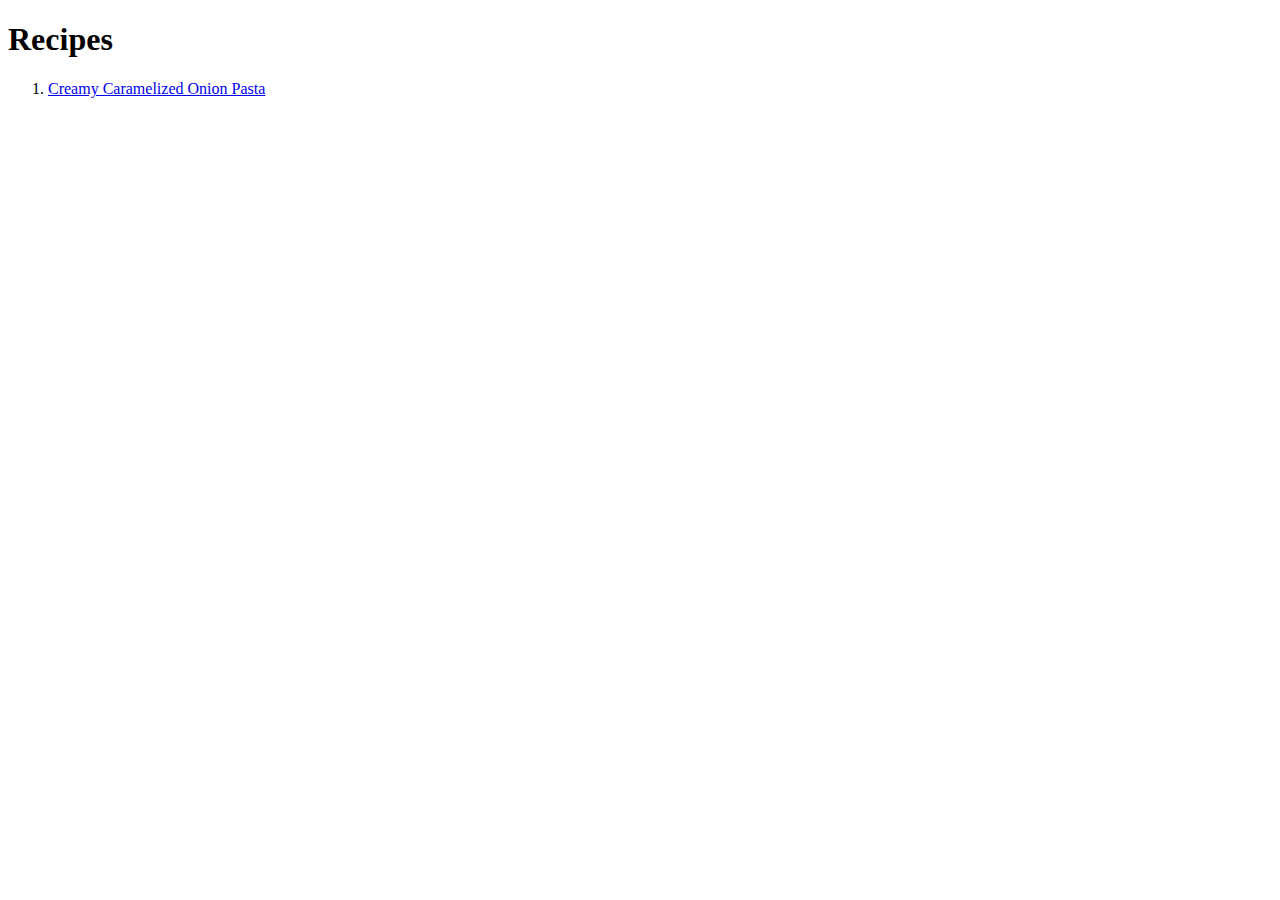
==== index.html @ 31a2eedf "feat: add new recipes-collection directory" ====
<!DOCTYPE html>

<html lang="en">

  <head>
    <meta charset="utf-8" />
    <title>Recipes</title>
  </head>

  <body>
    <h1>Recipes</h1>

    <ol>
        <li>
            <a href="./recipes-collection/creamy-caramelized-onion-pasta.html">Creamy Caramelized Onion Pasta</a>
        </li>
    </ol>
  </body>
  
</html>
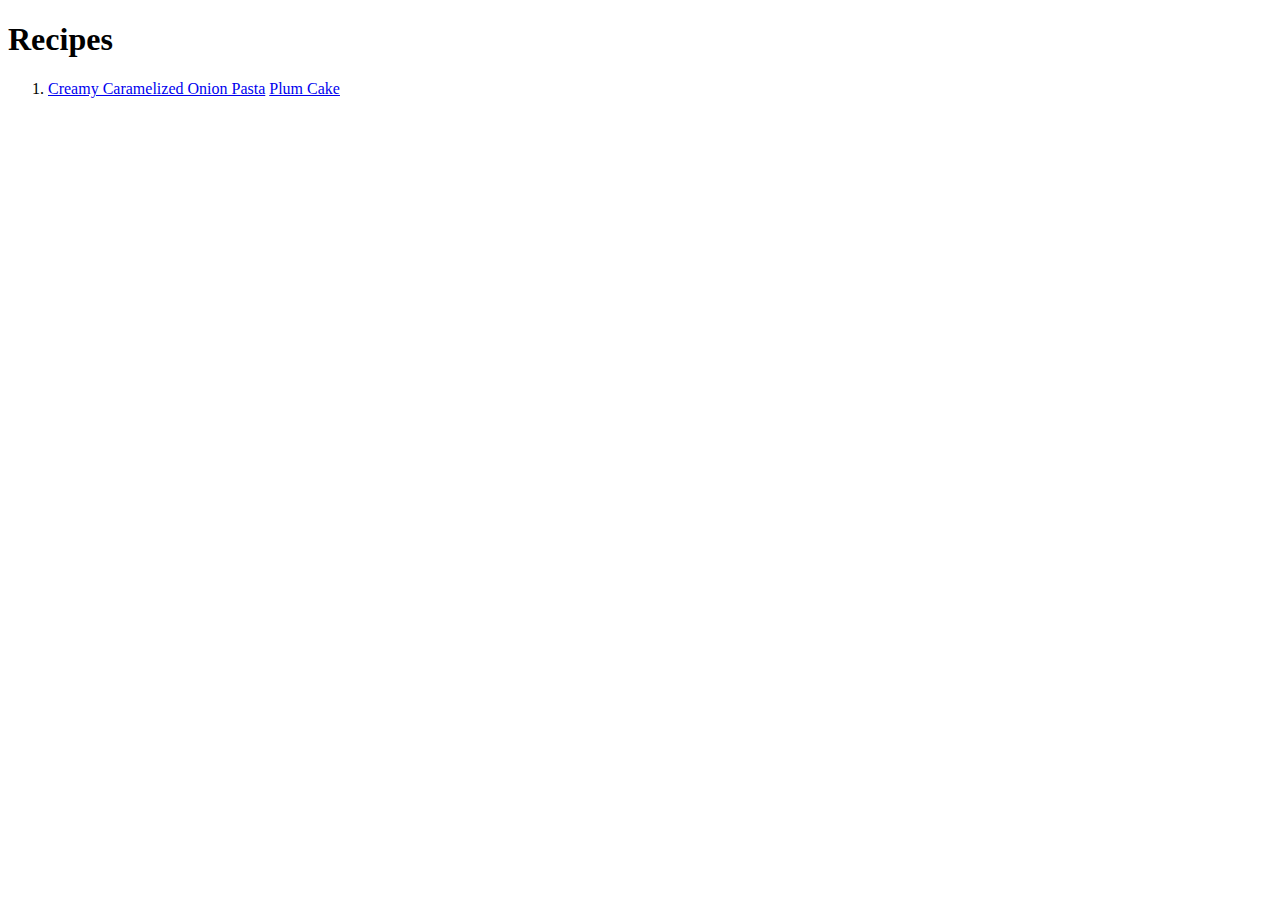
==== commit a973dda6: "feat: add plum cake image and html file" ====
--- a/index.html
+++ b/index.html
@@ -13,6 +13,7 @@
     <ol>
         <li>
             <a href="./recipes-collection/creamy-caramelized-onion-pasta.html">Creamy Caramelized Onion Pasta</a>
+            <a href="./recipes-collection/plum-cake.html">Plum Cake</a>
         </li>
     </ol>
   </body>
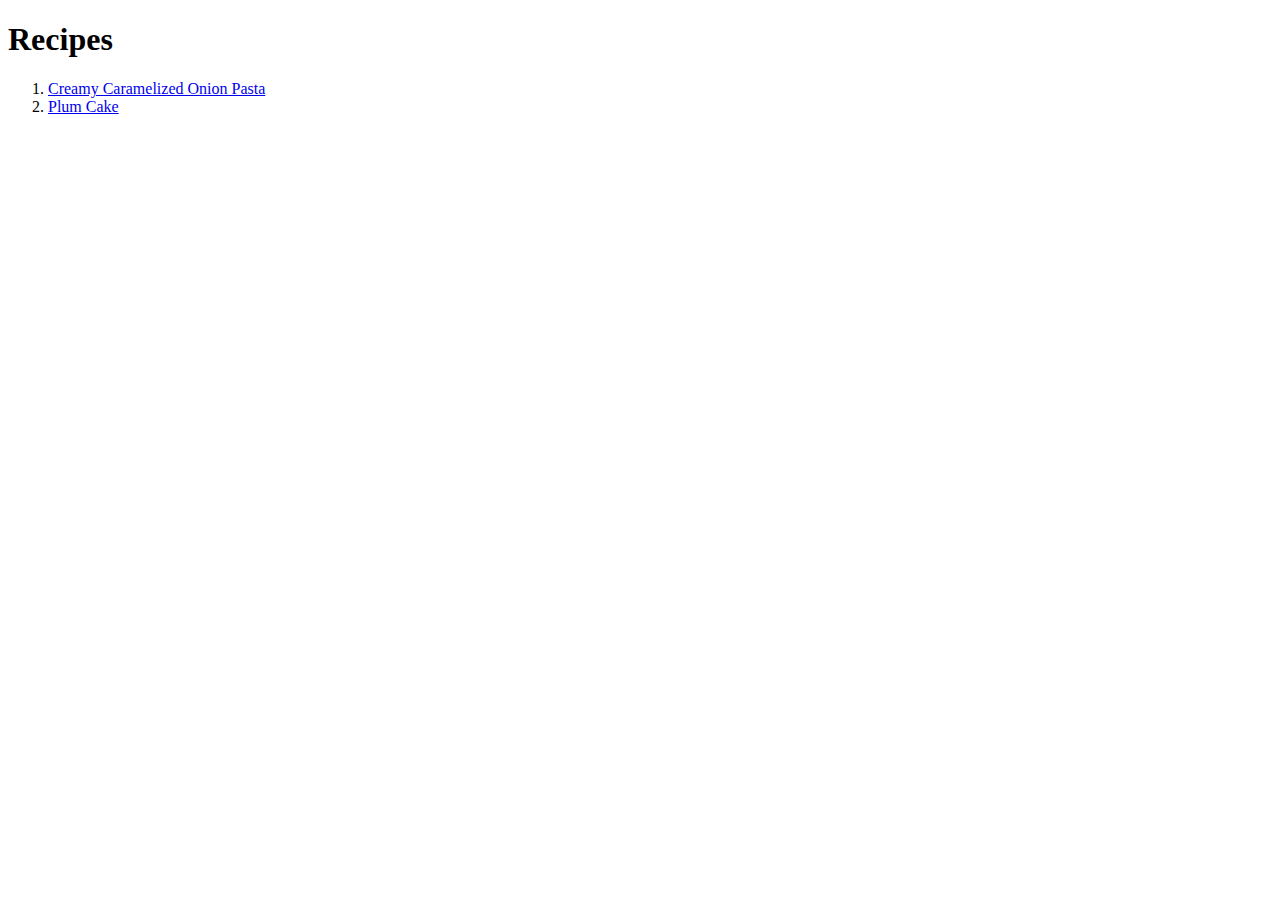
==== commit 5a4401ea: "fix: move link to correct <li> element" ====
--- a/index.html
+++ b/index.html
@@ -1,7 +1,6 @@
 <!DOCTYPE html>
 
 <html lang="en">
-
   <head>
     <meta charset="utf-8" />
     <title>Recipes</title>
@@ -11,11 +10,14 @@
     <h1>Recipes</h1>
 
     <ol>
-        <li>
-            <a href="./recipes-collection/creamy-caramelized-onion-pasta.html">Creamy Caramelized Onion Pasta</a>
-            <a href="./recipes-collection/plum-cake.html">Plum Cake</a>
-        </li>
+      <li>
+        <a href="./recipes-collection/creamy-caramelized-onion-pasta.html"
+          >Creamy Caramelized Onion Pasta</a
+        >
+      </li>
+      <li>
+        <a href="./recipes-collection/plum-cake.html">Plum Cake</a>
+      </li>
     </ol>
   </body>
-  
 </html>
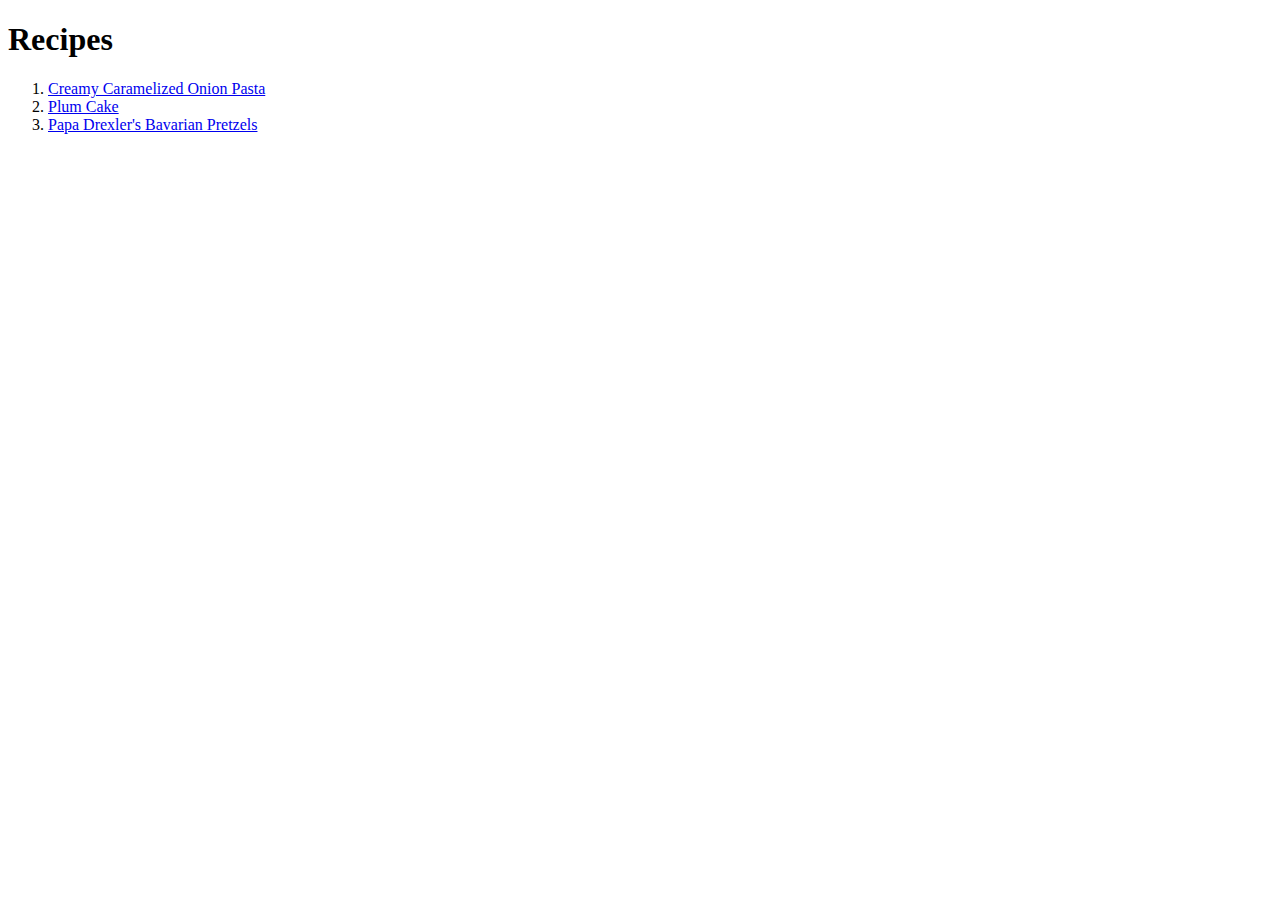
==== commit 2f5ee5c1: "feat: add pretzels image and html file" ====
--- a/index.html
+++ b/index.html
@@ -18,6 +18,9 @@
       <li>
         <a href="./recipes-collection/plum-cake.html">Plum Cake</a>
       </li>
+      <li>
+        <a href="./recipes-collection/papa-drexlers-bavarian-pretzels.html">Papa Drexler's Bavarian Pretzels</a>
+      </li>
     </ol>
   </body>
 </html>
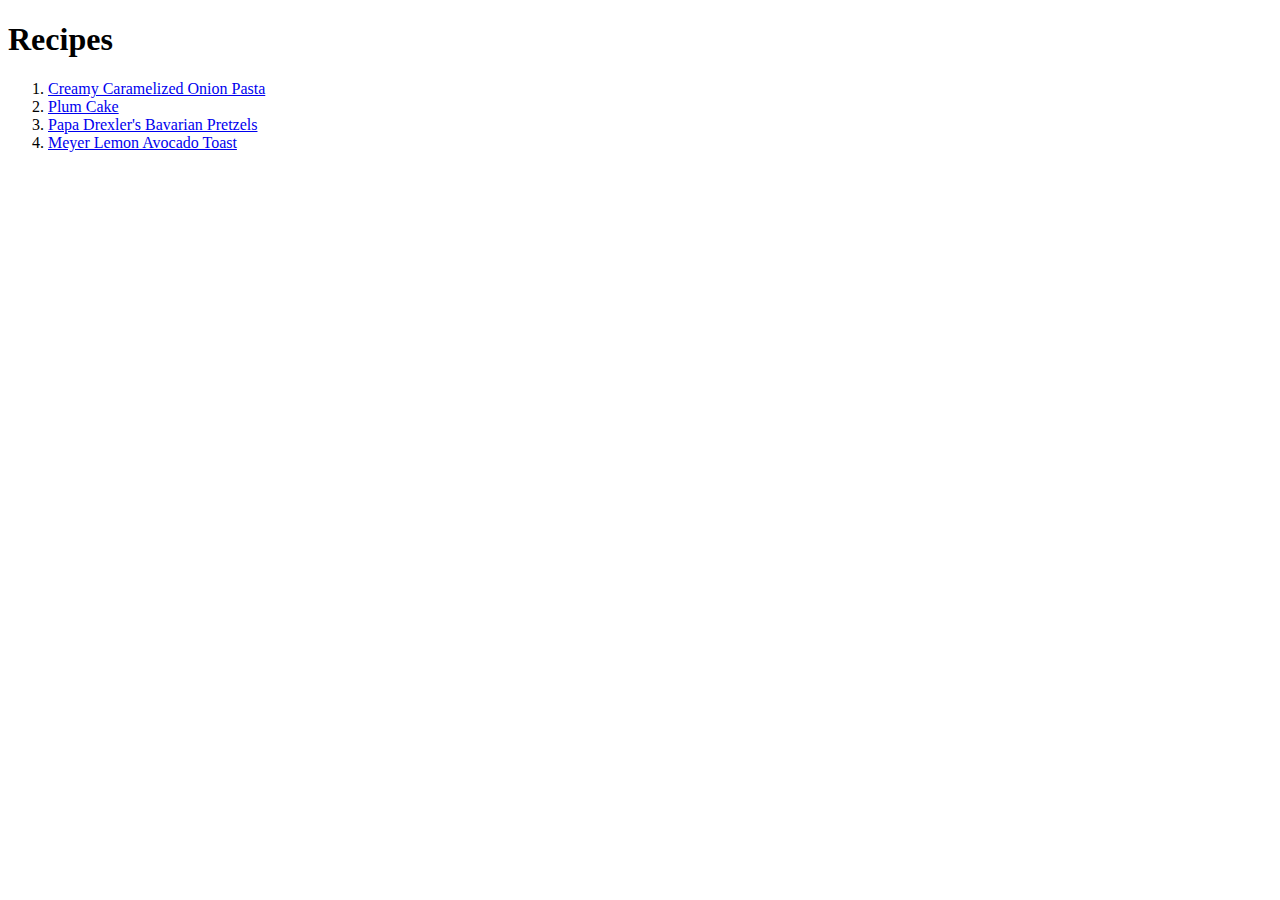
==== commit 63944abc: "feat: add avocado toast image and html" ====
--- a/index.html
+++ b/index.html
@@ -19,7 +19,14 @@
         <a href="./recipes-collection/plum-cake.html">Plum Cake</a>
       </li>
       <li>
-        <a href="./recipes-collection/papa-drexlers-bavarian-pretzels.html">Papa Drexler's Bavarian Pretzels</a>
+        <a href="./recipes-collection/papa-drexlers-bavarian-pretzels.html"
+          >Papa Drexler's Bavarian Pretzels</a
+        >
+      </li>
+      <li>
+        <a href="./recipes-collection/meyer-lemon-avocado-toast.html"
+          >Meyer Lemon Avocado Toast</a
+        >
       </li>
     </ol>
   </body>
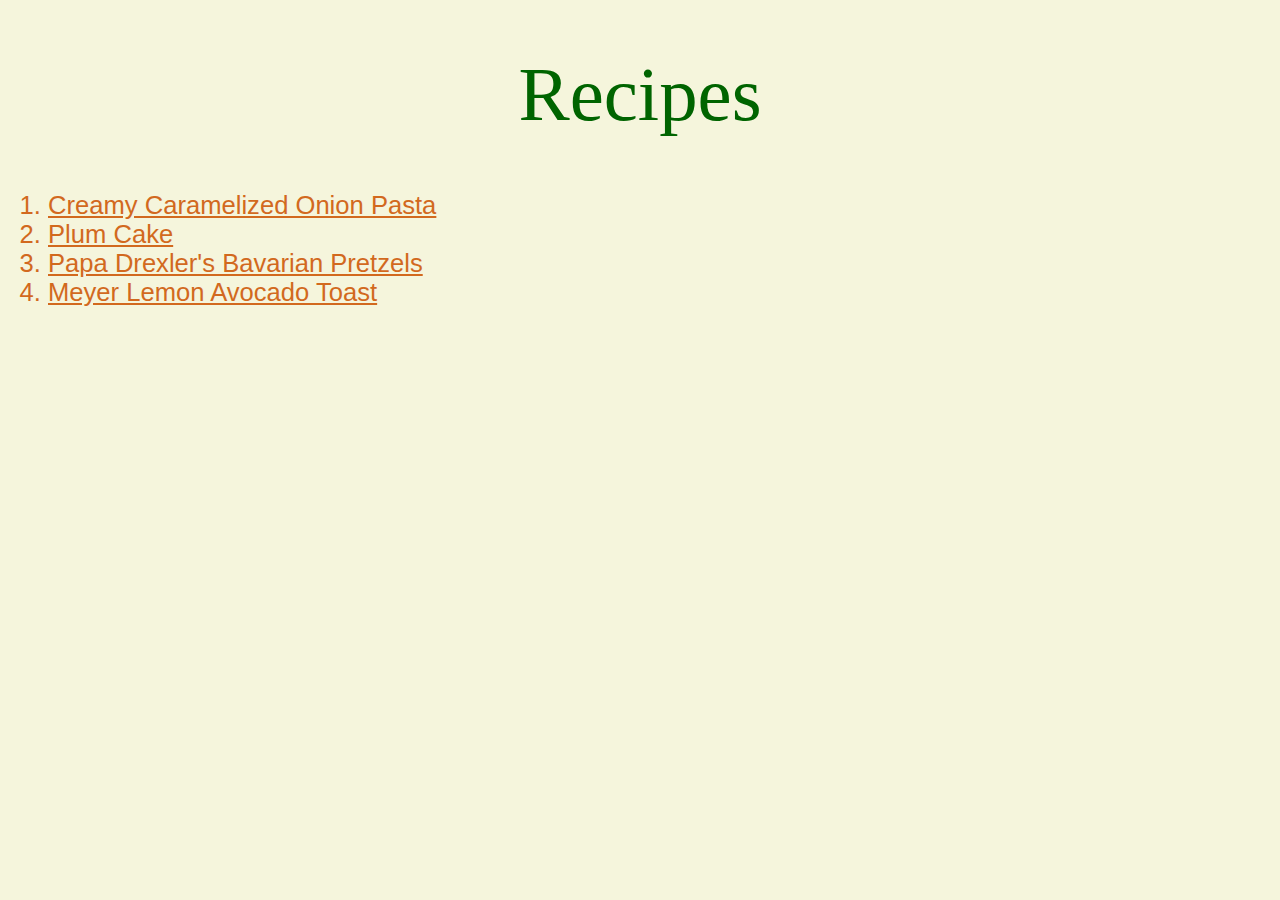
==== commit 2f33ca79: "style: add styles directory and styles.css" ====
--- a/index.html
+++ b/index.html
@@ -4,27 +4,36 @@
   <head>
     <meta charset="utf-8" />
     <title>Recipes</title>
+    <link rel="stylesheet" href="./styles/styles.css" />
   </head>
 
   <body>
     <h1>Recipes</h1>
 
     <ol>
-      <li>
-        <a href="./recipes-collection/creamy-caramelized-onion-pasta.html"
+      <li class="recipe-item">
+        <a
+          href="./recipes-collection/creamy-caramelized-onion-pasta.html"
+          class="recipe-item"
           >Creamy Caramelized Onion Pasta</a
         >
       </li>
-      <li>
-        <a href="./recipes-collection/plum-cake.html">Plum Cake</a>
+      <li class="recipe-item">
+        <a href="./recipes-collection/plum-cake.html" class="recipe-item"
+          >Plum Cake</a
+        >
       </li>
-      <li>
-        <a href="./recipes-collection/papa-drexlers-bavarian-pretzels.html"
+      <li class="recipe-item">
+        <a
+          href="./recipes-collection/papa-drexlers-bavarian-pretzels.html"
+          class="recipe-item"
           >Papa Drexler's Bavarian Pretzels</a
         >
       </li>
-      <li>
-        <a href="./recipes-collection/meyer-lemon-avocado-toast.html"
+      <li class="recipe-item">
+        <a
+          href="./recipes-collection/meyer-lemon-avocado-toast.html"
+          class="recipe-item"
           >Meyer Lemon Avocado Toast</a
         >
       </li>
--- a/styles/styles.css
+++ b/styles/styles.css
@@ -0,0 +1,17 @@
+* {
+  font-family: "Franklin Gothic Medium", "Arial Narrow", Arial, sans-serif;
+  background-color:beige;
+}
+
+h1 {
+    font-family:Cambria, Cochin, Georgia, Times, 'Times New Roman', serif;
+    text-align: center;
+    font-size: 6vw;
+    font-weight: lighter;
+    color:darkgreen;
+}
+
+.recipe-item {
+    font-size: 2vw;
+    color: chocolate;
+}
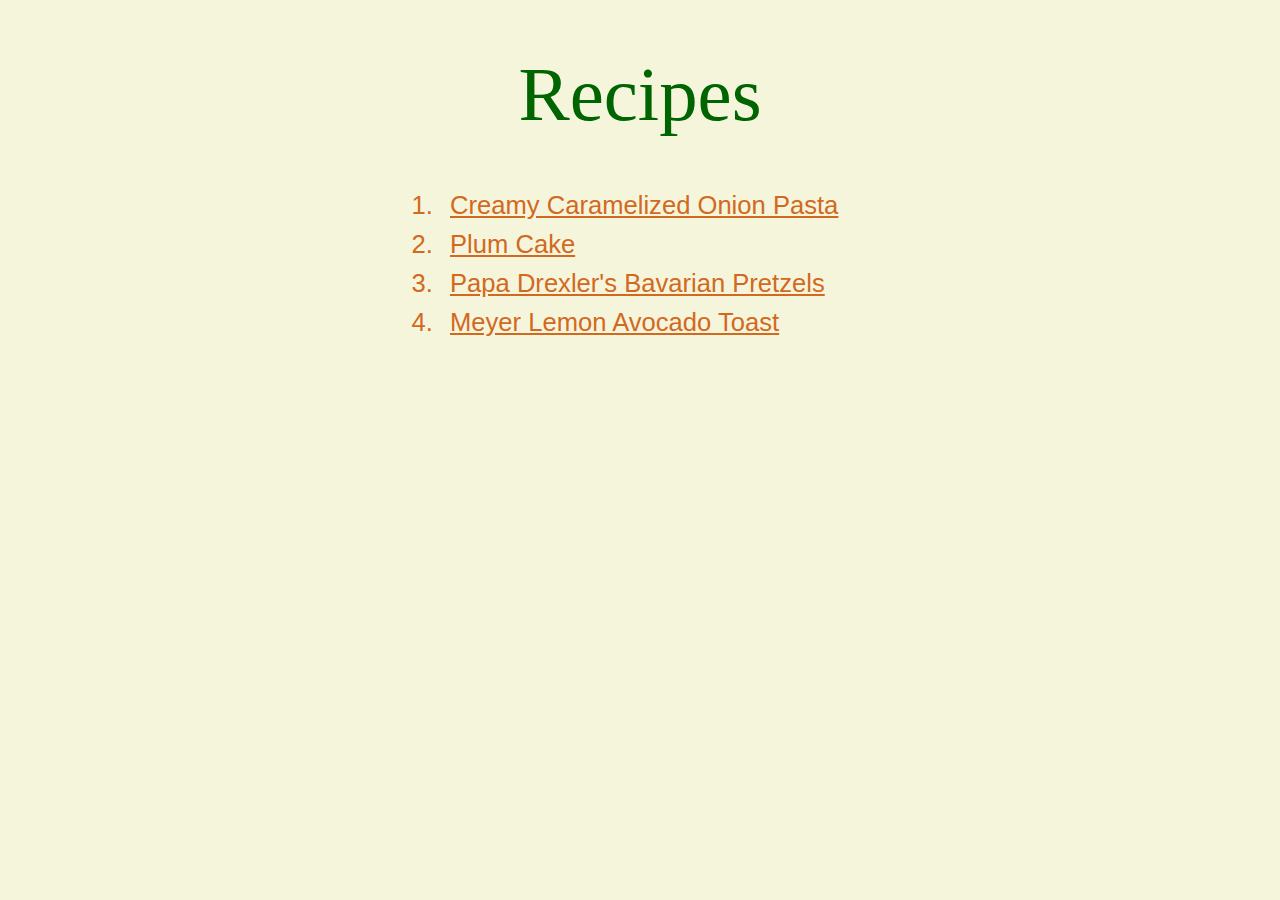
==== commit 693fbb92: "style: center recipe list and add margin to recipe items" ====
--- a/index.html
+++ b/index.html
@@ -9,18 +9,18 @@
 
   <body>
     <h1>Recipes</h1>
-
-    <ol>
-      <li class="recipe-item">
+    <div class="recipe-list">
+      <ol>
+        <li class="recipe-item">
         <a
-          href="./recipes-collection/creamy-caramelized-onion-pasta.html"
-          class="recipe-item"
-          >Creamy Caramelized Onion Pasta</a
+        href="./recipes-collection/creamy-caramelized-onion-pasta.html"
+        class="recipe-item"
+        >Creamy Caramelized Onion Pasta</a
         >
       </li>
       <li class="recipe-item">
         <a href="./recipes-collection/plum-cake.html" class="recipe-item"
-          >Plum Cake</a
+        >Plum Cake</a
         >
       </li>
       <li class="recipe-item">
@@ -28,15 +28,17 @@
           href="./recipes-collection/papa-drexlers-bavarian-pretzels.html"
           class="recipe-item"
           >Papa Drexler's Bavarian Pretzels</a
-        >
-      </li>
-      <li class="recipe-item">
+          >
+        </li>
+        <li class="recipe-item">
         <a
           href="./recipes-collection/meyer-lemon-avocado-toast.html"
           class="recipe-item"
           >Meyer Lemon Avocado Toast</a
-        >
-      </li>
+          >
+        </li>
     </ol>
+  </div>
   </body>
-</html>
+  </html>
+  --- a/styles/styles.css
+++ b/styles/styles.css
@@ -1,17 +1,23 @@
 * {
   font-family: "Franklin Gothic Medium", "Arial Narrow", Arial, sans-serif;
-  background-color:beige;
+  background-color: beige;
 }
 
 h1 {
-    font-family:Cambria, Cochin, Georgia, Times, 'Times New Roman', serif;
-    text-align: center;
-    font-size: 6vw;
-    font-weight: lighter;
-    color:darkgreen;
+  font-family: Cambria, Cochin, Georgia, Times, "Times New Roman", serif;
+  text-align: center;
+  font-size: 6vw;
+  font-weight: lighter;
+  color: darkgreen;
 }
 
 .recipe-item {
-    font-size: 2vw;
-    color: chocolate;
+  font-size: 2vw;
+  color: chocolate;
+  margin: 10px;
 }
+
+.recipe-list {
+  width: 500px;
+  margin: 0 auto;
+}